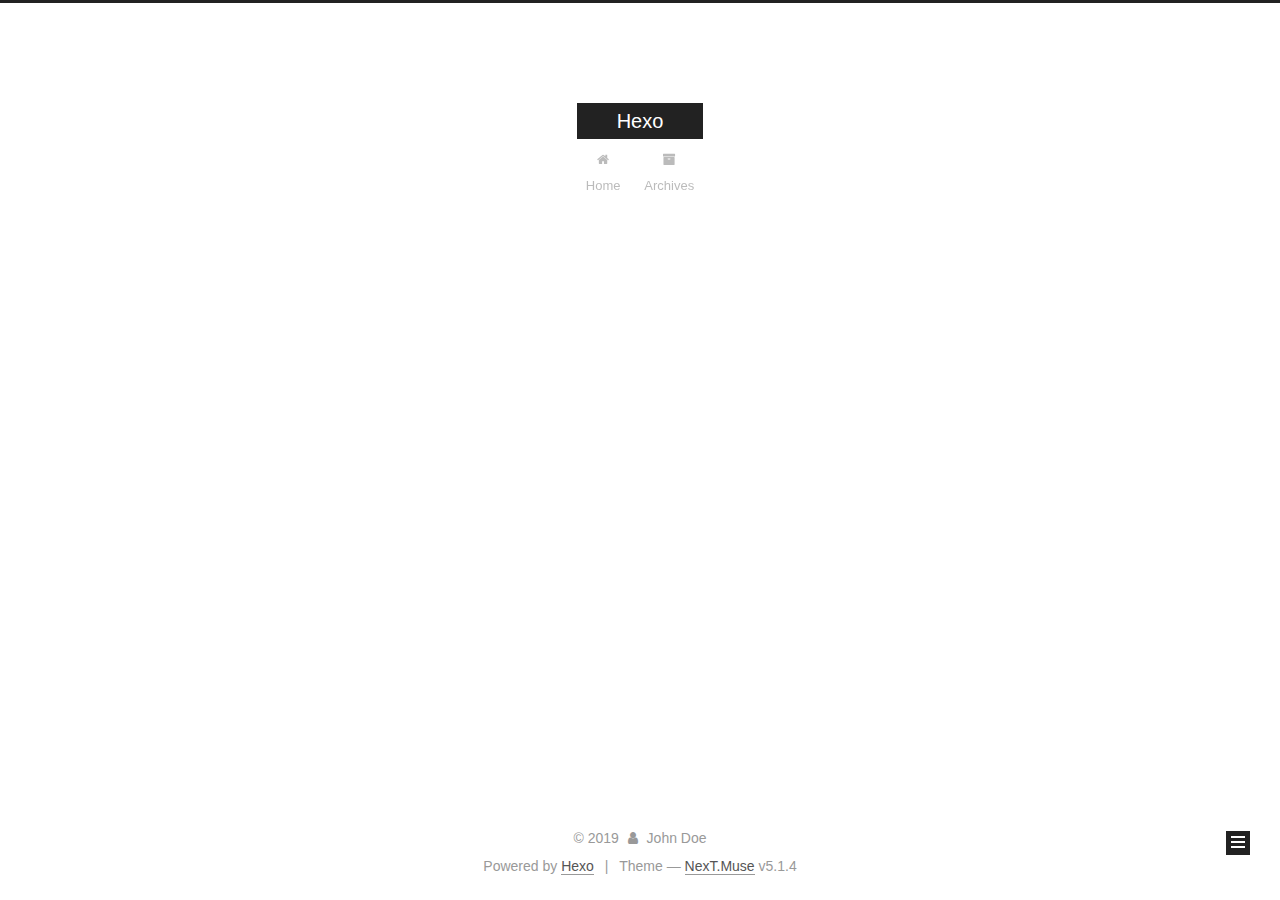
==== archives/2019/11/index.html @ 6651784a "Site updated: 2019-11-03 22:03:32" ====
<!DOCTYPE html>



  


<html class="theme-next muse use-motion" lang="en">
<head>
  <meta charset="UTF-8"/>
<meta http-equiv="X-UA-Compatible" content="IE=edge" />
<meta name="viewport" content="width=device-width, initial-scale=1, maximum-scale=1"/>
<meta name="theme-color" content="#222">









<meta http-equiv="Cache-Control" content="no-transform" />
<meta http-equiv="Cache-Control" content="no-siteapp" />
















  
  
  <link href="/lib/fancybox/source/jquery.fancybox.css?v=2.1.5" rel="stylesheet" type="text/css" />







<link href="/lib/font-awesome/css/font-awesome.min.css?v=4.6.2" rel="stylesheet" type="text/css" />

<link href="/css/main.css?v=5.1.4" rel="stylesheet" type="text/css" />


  <link rel="apple-touch-icon" sizes="180x180" href="/images/apple-touch-icon-next.png?v=5.1.4">


  <link rel="icon" type="image/png" sizes="32x32" href="/images/favicon-32x32-next.png?v=5.1.4">


  <link rel="icon" type="image/png" sizes="16x16" href="/images/favicon-16x16-next.png?v=5.1.4">


  <link rel="mask-icon" href="/images/logo.svg?v=5.1.4" color="#222">





  <meta name="keywords" content="Hexo, NexT" />










<meta property="og:type" content="website">
<meta property="og:title" content="Hexo">
<meta property="og:url" content="http:&#x2F;&#x2F;yoursite.com&#x2F;archives&#x2F;2019&#x2F;11&#x2F;index.html">
<meta property="og:site_name" content="Hexo">
<meta property="og:locale" content="en">
<meta name="twitter:card" content="summary">



<script type="text/javascript" id="hexo.configurations">
  var NexT = window.NexT || {};
  var CONFIG = {
    root: '/',
    scheme: 'Muse',
    version: '5.1.4',
    sidebar: {"position":"left","display":"post","offset":12,"b2t":false,"scrollpercent":false,"onmobile":false},
    fancybox: true,
    tabs: true,
    motion: {"enable":true,"async":false,"transition":{"post_block":"fadeIn","post_header":"slideDownIn","post_body":"slideDownIn","coll_header":"slideLeftIn","sidebar":"slideUpIn"}},
    duoshuo: {
      userId: '0',
      author: 'Author'
    },
    algolia: {
      applicationID: '',
      apiKey: '',
      indexName: '',
      hits: {"per_page":10},
      labels: {"input_placeholder":"Search for Posts","hits_empty":"We didn't find any results for the search: ${query}","hits_stats":"${hits} results found in ${time} ms"}
    }
  };
</script>



  <link rel="canonical" href="http://yoursite.com/archives/2019/11/"/>





  <title>Archive | Hexo</title>
  








</head>

<body itemscope itemtype="http://schema.org/WebPage" lang="en">

  
  
    
  

  <div class="container sidebar-position-left page-archive">
    <div class="headband"></div>

    <header id="header" class="header" itemscope itemtype="http://schema.org/WPHeader">
      <div class="header-inner"><div class="site-brand-wrapper">
  <div class="site-meta ">
    

    <div class="custom-logo-site-title">
      <a href="/"  class="brand" rel="start">
        <span class="logo-line-before"><i></i></span>
        <span class="site-title">Hexo</span>
        <span class="logo-line-after"><i></i></span>
      </a>
    </div>
      
        <p class="site-subtitle"></p>
      
  </div>

  <div class="site-nav-toggle">
    <button>
      <span class="btn-bar"></span>
      <span class="btn-bar"></span>
      <span class="btn-bar"></span>
    </button>
  </div>
</div>

<nav class="site-nav">
  

  
    <ul id="menu" class="menu">
      
        
        <li class="menu-item menu-item-home">
          <a href="/%20" rel="section">
            
              <i class="menu-item-icon fa fa-fw fa-home"></i> <br />
            
            Home
          </a>
        </li>
      
        
        <li class="menu-item menu-item-archives">
          <a href="/archives/%20" rel="section">
            
              <i class="menu-item-icon fa fa-fw fa-archive"></i> <br />
            
            Archives
          </a>
        </li>
      

      
    </ul>
  

  
</nav>



 </div>
    </header>

    <main id="main" class="main">
      <div class="main-inner">
        <div class="content-wrap">
          <div id="content" class="content">
            

  
  
  
  <div class="post-block archive">
    <div id="posts" class="posts-collapse">
      <span class="archive-move-on"></span>

      <span class="archive-page-counter">
        
        
        
          
        
        Um..! 1 post. Keep on posting.
      </span>

      

        
        
        

        
          
          <div class="collection-title">
            <h1 class="archive-year" id="archive-year-2019">2019</h1>
          </div>
        
        

        

  <article class="post post-type-normal" itemscope itemtype="http://schema.org/Article">
    <header class="post-header">

      <h2 class="post-title">
        
            <a class="post-title-link" href="/2019/11/03/hello-world/" itemprop="url">
              
                <span itemprop="name">Hello World</span>
              
            </a>
        
      </h2>

      <div class="post-meta">
        <time class="post-time" itemprop="dateCreated"
              datetime="2019-11-03T21:50:57+08:00"
              content="2019-11-03" >
          11-03
        </time>
      </div>

    </header>
  </article>



      

    </div>
  </div>
  
  
  

  



          </div>
          


          

        </div>
        
          
  
  <div class="sidebar-toggle">
    <div class="sidebar-toggle-line-wrap">
      <span class="sidebar-toggle-line sidebar-toggle-line-first"></span>
      <span class="sidebar-toggle-line sidebar-toggle-line-middle"></span>
      <span class="sidebar-toggle-line sidebar-toggle-line-last"></span>
    </div>
  </div>

  <aside id="sidebar" class="sidebar">
    
    <div class="sidebar-inner">

      

      

      <section class="site-overview-wrap sidebar-panel sidebar-panel-active">
        <div class="site-overview">
          <div class="site-author motion-element" itemprop="author" itemscope itemtype="http://schema.org/Person">
            
              <p class="site-author-name" itemprop="name">John Doe</p>
              <p class="site-description motion-element" itemprop="description"></p>
          </div>

          <nav class="site-state motion-element">

            
              <div class="site-state-item site-state-posts">
              
                <a href="/archives/%20%7C%7C%20archive">
              
                  <span class="site-state-item-count">1</span>
                  <span class="site-state-item-name">posts</span>
                </a>
              </div>
            

            

            

          </nav>

          

          

          
          

          
          

          

        </div>
      </section>

      

      

    </div>
  </aside>


        
      </div>
    </main>

    <footer id="footer" class="footer">
      <div class="footer-inner">
        <div class="copyright">&copy; <span itemprop="copyrightYear">2019</span>
  <span class="with-love">
    <i class="fa fa-user"></i>
  </span>
  <span class="author" itemprop="copyrightHolder">John Doe</span>

  
</div>


  <div class="powered-by">Powered by <a class="theme-link" target="_blank" href="https://hexo.io">Hexo</a></div>



  <span class="post-meta-divider">|</span>



  <div class="theme-info">Theme &mdash; <a class="theme-link" target="_blank" href="https://github.com/iissnan/hexo-theme-next">NexT.Muse</a> v5.1.4</div>




        







        
      </div>
    </footer>

    
      <div class="back-to-top">
        <i class="fa fa-arrow-up"></i>
        
      </div>
    

    

  </div>

  

<script type="text/javascript">
  if (Object.prototype.toString.call(window.Promise) !== '[object Function]') {
    window.Promise = null;
  }
</script>









  












  
  
    <script type="text/javascript" src="/lib/jquery/index.js?v=2.1.3"></script>
  

  
  
    <script type="text/javascript" src="/lib/fastclick/lib/fastclick.min.js?v=1.0.6"></script>
  

  
  
    <script type="text/javascript" src="/lib/jquery_lazyload/jquery.lazyload.js?v=1.9.7"></script>
  

  
  
    <script type="text/javascript" src="/lib/velocity/velocity.min.js?v=1.2.1"></script>
  

  
  
    <script type="text/javascript" src="/lib/velocity/velocity.ui.min.js?v=1.2.1"></script>
  

  
  
    <script type="text/javascript" src="/lib/fancybox/source/jquery.fancybox.pack.js?v=2.1.5"></script>
  


  


  <script type="text/javascript" src="/js/src/utils.js?v=5.1.4"></script>

  <script type="text/javascript" src="/js/src/motion.js?v=5.1.4"></script>



  
  

  

  


  <script type="text/javascript" src="/js/src/bootstrap.js?v=5.1.4"></script>



  


  




	





  





  












  





  

  

  

  
  

  

  

  

</body>
</html>
---- css/main.css ----
/* normalize.css v3.0.2 | MIT License | git.io/normalize */
html {
  font-family: sans-serif; /* 1 */
  -ms-text-size-adjust: 100%; /* 2 */
  -webkit-text-size-adjust: 100%; /* 2 */
}
body {
  margin: 0;
}
article,
aside,
details,
figcaption,
figure,
footer,
header,
hgroup,
main,
menu,
nav,
section,
summary {
  display: block;
}
audio,
canvas,
progress,
video {
  display: inline-block; /* 1 */
  vertical-align: baseline; /* 2 */
}
audio:not([controls]) {
  display: none;
  height: 0;
}
[hidden],
template {
  display: none;
}
a {
  background-color: transparent;
}
a:active,
a:hover {
  outline: 0;
}
abbr[title] {
  border-bottom: 1px dotted;
}
b,
strong {
  font-weight: bold;
}
dfn {
  font-style: italic;
}
h1 {
  font-size: 2em;
  margin: 0.67em 0;
}
mark {
  background: #ff0;
  color: #000;
}
small {
  font-size: 80%;
}
sub,
sup {
  font-size: 75%;
  line-height: 0;
  position: relative;
  vertical-align: baseline;
}
sup {
  top: -0.5em;
}
sub {
  bottom: -0.25em;
}
img {
  border: 0;
}
svg:not(:root) {
  overflow: hidden;
}
figure {
  margin: 1em 40px;
}
hr {
  -moz-box-sizing: content-box;
  box-sizing: content-box;
  height: 0;
}
pre {
  overflow: auto;
}
code,
kbd,
pre,
samp {
  font-family: monospace, monospace;
  font-size: 1em;
}
button,
input,
optgroup,
select,
textarea {
  color: inherit; /* 1 */
  font: inherit; /* 2 */
  margin: 0; /* 3 */
}
button {
  overflow: visible;
}
button,
select {
  text-transform: none;
}
button,
html input[type="button"],
input[type="reset"],
input[type="submit"] {
  -webkit-appearance: button; /* 2 */
  cursor: pointer; /* 3 */
}
button[disabled],
html input[disabled] {
  cursor: default;
}
button::-moz-focus-inner,
input::-moz-focus-inner {
  border: 0;
  padding: 0;
}
input {
  line-height: normal;
}
input[type="checkbox"],
input[type="radio"] {
  box-sizing: border-box; /* 1 */
  padding: 0; /* 2 */
}
input[type="number"]::-webkit-inner-spin-button,
input[type="number"]::-webkit-outer-spin-button {
  height: auto;
}
input[type="search"] {
  -webkit-appearance: textfield; /* 1 */
  -moz-box-sizing: content-box;
  -webkit-box-sizing: content-box; /* 2 */
  box-sizing: content-box;
}
input[type="search"]::-webkit-search-cancel-button,
input[type="search"]::-webkit-search-decoration {
  -webkit-appearance: none;
}
fieldset {
  border: 1px solid #c0c0c0;
  margin: 0 2px;
  padding: 0.35em 0.625em 0.75em;
}
legend {
  border: 0; /* 1 */
  padding: 0; /* 2 */
}
textarea {
  overflow: auto;
}
optgroup {
  font-weight: bold;
}
table {
  border-collapse: collapse;
  border-spacing: 0;
}
td,
th {
  padding: 0;
}
::selection {
  background: #262a30;
  color: #fff;
}
body {
  position: relative;
  font-family: 'Lato', "PingFang SC", "Microsoft YaHei", sans-serif;
  font-size: 14px;
  line-height: 2;
  color: #555;
  background: #fff;
}
@media (max-width: 767px) {
  body {
    padding-right: 0 !important;
  }
}
@media (min-width: 768px) and (max-width: 991px) {
  body {
    padding-right: 0 !important;
  }
}
@media (min-width: 1600px) {
  body {
    font-size: 16px;
  }
}
h1,
h2,
h3,
h4,
h5,
h6 {
  margin: 0;
  padding: 0;
  font-weight: bold;
  line-height: 1.5;
  font-family: 'Lato', "PingFang SC", "Microsoft YaHei", sans-serif;
}
h2,
h3,
h4,
h5,
h6 {
  margin: 20px 0 15px;
}
h1 {
  font-size: 22px;
}
@media (max-width: 767px) {
  h1 {
    font-size: 18px;
  }
}
h2 {
  font-size: 20px;
}
@media (max-width: 767px) {
  h2 {
    font-size: 16px;
  }
}
h3 {
  font-size: 18px;
}
@media (max-width: 767px) {
  h3 {
    font-size: 14px;
  }
}
h4 {
  font-size: 16px;
}
@media (max-width: 767px) {
  h4 {
    font-size: 12px;
  }
}
h5 {
  font-size: 14px;
}
@media (max-width: 767px) {
  h5 {
    font-size: 10px;
  }
}
h6 {
  font-size: 12px;
}
@media (max-width: 767px) {
  h6 {
    font-size: 8px;
  }
}
p {
  margin: 0 0 20px 0;
}
a {
  color: #555;
  text-decoration: none;
  outline: none;
  border-bottom: 1px solid #999;
  word-wrap: break-word;
}
a:hover {
  color: #222;
  border-bottom-color: #222;
}
blockquote {
  margin: 0;
  padding: 0;
}
img {
  display: block;
  margin: auto;
  max-width: 100%;
  height: auto;
}
hr {
  margin: 40px 0;
  height: 3px;
  border: none;
  background-color: #ddd;
  background-image: repeating-linear-gradient(-45deg, #fff, #fff 4px, transparent 4px, transparent 8px);
}
blockquote {
  padding: 0 15px;
  color: #666;
  border-left: 4px solid #ddd;
}
blockquote cite::before {
  content: "-";
  padding: 0 5px;
}
dt {
  font-weight: 700;
}
dd {
  margin: 0;
  padding: 0;
}
kbd {
  border: 1px solid #ccc;
  border-radius: 0.2em;
  box-shadow: 0.1em 0.1em 0.2em rgba(0,0,0,0.1);
  background-color: #f9f9f9;
  font-family: inherit;
  background-image: -webkit-linear-gradient(top, #eee, #fff, #eee);
  padding: 0.1em 0.3em;
  white-space: nowrap;
}
.text-left {
  text-align: left;
}
.text-center {
  text-align: center;
}
.text-right {
  text-align: right;
}
.text-justify {
  text-align: justify;
}
.text-nowrap {
  white-space: nowrap;
}
.text-lowercase {
  text-transform: lowercase;
}
.text-uppercase {
  text-transform: uppercase;
}
.text-capitalize {
  text-transform: capitalize;
}
.center-block {
  display: block;
  margin-left: auto;
  margin-right: auto;
}
.clearfix:before,
.clearfix:after {
  content: " ";
  display: table;
}
.clearfix:after {
  clear: both;
}
.pullquote {
  width: 45%;
}
.pullquote.left {
  float: left;
  margin-left: 5px;
  margin-right: 10px;
}
.pullquote.right {
  float: right;
  margin-left: 10px;
  margin-right: 5px;
}
.affix.affix.affix {
  position: fixed;
}
.translation {
  margin-top: -20px;
  font-size: 14px;
  color: #999;
}
.scrollbar-measure {
  width: 100px;
  height: 100px;
  overflow: scroll;
  position: absolute;
  top: -9999px;
}
.use-motion .motion-element {
  opacity: 0;
}
table {
  margin: 20px 0;
  width: 100%;
  border-collapse: collapse;
  border-spacing: 0;
  border: 1px solid #ddd;
  font-size: 14px;
  table-layout: fixed;
  word-wrap: break-all;
}
table>tbody>tr:nth-of-type(odd) {
  background-color: #f9f9f9;
}
table>tbody>tr:hover {
  background-color: #f5f5f5;
}
caption,
th,
td {
  padding: 8px;
  text-align: left;
  vertical-align: middle;
  font-weight: normal;
}
th,
td {
  border-bottom: 3px solid #ddd;
  border-right: 1px solid #eee;
}
th {
  padding-bottom: 10px;
  font-weight: 700;
}
td {
  border-bottom-width: 1px;
}
html,
body {
  height: 100%;
}
.container {
  position: relative;
  min-height: 100%;
}
.header-inner {
  margin: 0 auto;
  padding: 100px 0 70px;
  width: 700px;
}
@media (min-width: 1600px) {
  .container .header-inner {
    width: 900px;
  }
}
.main {
  padding-bottom: 150px;
}
.main-inner {
  margin: 0 auto;
  width: 700px;
}
@media (min-width: 1600px) {
  .container .main-inner {
    width: 900px;
  }
}
.footer {
  position: absolute;
  left: 0;
  bottom: 0;
  width: 100%;
  min-height: 50px;
}
.footer-inner {
  box-sizing: border-box;
  margin: 20px auto;
  width: 700px;
}
@media (min-width: 1600px) {
  .container .footer-inner {
    width: 900px;
  }
}
pre,
.highlight {
  overflow: auto;
  margin: 20px 0;
  padding: 0;
  font-size: 13px;
  color: #4d4d4c;
  background: #f7f7f7;
  line-height: 1.6;
}
pre,
code {
  font-family: consolas, Menlo, "PingFang SC", "Microsoft YaHei", monospace;
}
code {
  padding: 2px 4px;
  word-wrap: break-word;
  color: #555;
  background: #eee;
  border-radius: 3px;
  font-size: 13px;
}
pre {
  padding: 10px;
}
pre code {
  padding: 0;
  color: #4d4d4c;
  background: none;
  text-shadow: none;
}
.highlight {
  border-radius: 1px;
}
.highlight pre {
  border: none;
  margin: 0;
  padding: 10px 0;
}
.highlight table {
  margin: 0;
  width: auto;
  border: none;
}
.highlight td {
  border: none;
  padding: 0;
}
.highlight figcaption {
  font-size: 1em;
  color: #4d4d4c;
  line-height: 1em;
  margin-bottom: 1em;
}
.highlight figcaption:before,
.highlight figcaption:after {
  content: " ";
  display: table;
}
.highlight figcaption:after {
  clear: both;
}
.highlight figcaption a {
  float: right;
  color: #4d4d4c;
}
.highlight figcaption a:hover {
  border-bottom-color: #4d4d4c;
}
.highlight .gutter pre {
  padding-left: 10px;
  padding-right: 10px;
  color: #869194;
  text-align: right;
  background-color: #eff2f3;
}
.highlight .code pre {
  width: 100%;
  padding-left: 10px;
  padding-right: 10px;
  background-color: #f7f7f7;
}
.highlight .line {
  height: 20px;
}
.gutter {
  -webkit-user-select: none;
  -moz-user-select: none;
  -ms-user-select: none;
  user-select: none;
}
.gist table {
  width: auto;
}
.gist table td {
  border: none;
}
pre .deletion {
  background: #fdd;
}
pre .addition {
  background: #dfd;
}
pre .meta {
  color: #8959a8;
}
pre .comment {
  color: #8e908c;
}
pre .variable,
pre .attribute,
pre .tag,
pre .regexp,
pre .ruby .constant,
pre .xml .tag .title,
pre .xml .pi,
pre .xml .doctype,
pre .html .doctype,
pre .css .id,
pre .css .class,
pre .css .pseudo {
  color: #c82829;
}
pre .number,
pre .preprocessor,
pre .built_in,
pre .literal,
pre .params,
pre .constant,
pre .command {
  color: #f5871f;
}
pre .ruby .class .title,
pre .css .rules .attribute,
pre .string,
pre .value,
pre .inheritance,
pre .header,
pre .ruby .symbol,
pre .xml .cdata,
pre .special,
pre .number,
pre .formula {
  color: #718c00;
}
pre .title,
pre .css .hexcolor {
  color: #3e999f;
}
pre .function,
pre .python .decorator,
pre .python .title,
pre .ruby .function .title,
pre .ruby .title .keyword,
pre .perl .sub,
pre .javascript .title,
pre .coffeescript .title {
  color: #4271ae;
}
pre .keyword,
pre .javascript .function {
  color: #8959a8;
}
.full-image.full-image.full-image.full-image {
  border: none;
  max-width: 100%;
  width: auto;
  margin: 20px auto 25px;
}
@media (min-width: 992px) {
  .full-image.full-image.full-image.full-image {
    max-width: none;
    width: 110%;
    margin: 25px -5%;
  }
}
.blockquote-center,
.page-home .post-type-quote blockquote,
.page-post-detail .post-type-quote blockquote {
  position: relative;
  margin: 40px 0;
  padding: 0;
  border-left: none;
  text-align: center;
}
.blockquote-center::before,
.page-home .post-type-quote blockquote::before,
.page-post-detail .post-type-quote blockquote::before,
.blockquote-center::after,
.page-home .post-type-quote blockquote::after,
.page-post-detail .post-type-quote blockquote::after {
  position: absolute;
  content: ' ';
  display: block;
  width: 100%;
  height: 24px;
  opacity: 0.2;
  background-repeat: no-repeat;
  background-position: 0 -6px;
  background-size: 22px 22px;
}
.blockquote-center::before,
.page-home .post-type-quote blockquote::before,
.page-post-detail .post-type-quote blockquote::before {
  top: -20px;
  background-image: url("../images/quote-l.svg");
  border-top: 1px solid #ccc;
}
.blockquote-center::after,
.page-home .post-type-quote blockquote::after,
.page-post-detail .post-type-quote blockquote::after {
  bottom: -20px;
  background-image: url("../images/quote-r.svg");
  border-bottom: 1px solid #ccc;
  background-position: 100% 8px;
}
.blockquote-center p,
.page-home .post-type-quote blockquote p,
.page-post-detail .post-type-quote blockquote p,
.blockquote-center div,
.page-home .post-type-quote blockquote div,
.page-post-detail .post-type-quote blockquote div {
  text-align: center;
}
.post .post-body .group-picture img {
  box-sizing: border-box;
  padding: 0 3px;
  border: none;
}
.post .group-picture-row {
  overflow: hidden;
  margin-top: 6px;
}
.post .group-picture-row:first-child {
  margin-top: 0;
}
.post .group-picture-column {
  float: left;
}
.page-post-detail .post-body .group-picture-column {
  float: none;
  margin-top: 10px;
  width: auto !important;
}
.page-post-detail .post-body .group-picture-column img {
  margin: 0 auto;
}
.page-archive .group-picture-container {
  overflow: hidden;
}
.page-archive .group-picture-row {
  float: left;
}
.page-archive .group-picture-row:first-child {
  margin-top: 6px;
}
.page-archive .group-picture-column {
  max-width: 150px;
  max-height: 150px;
}
.post-body .note {
  position: relative;
  padding: 15px;
  margin-bottom: 20px;
  border: 1px solid #eee;
  border-left-width: 5px;
  border-radius: 3px;
}
.post-body .note h2,
.post-body .note h3,
.post-body .note h4,
.post-body .note h5,
.post-body .note h6 {
  margin-top: 0;
  margin-bottom: 0;
  border-bottom: initial;
  padding-top: 0 !important;
}
.post-body .note p:first-child,
.post-body .note ul:first-child,
.post-body .note ol:first-child,
.post-body .note table:first-child,
.post-body .note pre:first-child,
.post-body .note blockquote:first-child {
  margin-top: 0;
}
.post-body .note p:last-child,
.post-body .note ul:last-child,
.post-body .note ol:last-child,
.post-body .note table:last-child,
.post-body .note pre:last-child,
.post-body .note blockquote:last-child {
  margin-bottom: 0;
}
.post-body .note.default {
  border-left-color: #777;
}
.post-body .note.default h2,
.post-body .note.default h3,
.post-body .note.default h4,
.post-body .note.default h5,
.post-body .note.default h6 {
  color: #777;
}
.post-body .note.primary {
  border-left-color: #6f42c1;
}
.post-body .note.primary h2,
.post-body .note.primary h3,
.post-body .note.primary h4,
.post-body .note.primary h5,
.post-body .note.primary h6 {
  color: #6f42c1;
}
.post-body .note.info {
  border-left-color: #428bca;
}
.post-body .note.info h2,
.post-body .note.info h3,
.post-body .note.info h4,
.post-body .note.info h5,
.post-body .note.info h6 {
  color: #428bca;
}
.post-body .note.success {
  border-left-color: #5cb85c;
}
.post-body .note.success h2,
.post-body .note.success h3,
.post-body .note.success h4,
.post-body .note.success h5,
.post-body .note.success h6 {
  color: #5cb85c;
}
.post-body .note.warning {
  border-left-color: #f0ad4e;
}
.post-body .note.warning h2,
.post-body .note.warning h3,
.post-body .note.warning h4,
.post-body .note.warning h5,
.post-body .note.warning h6 {
  color: #f0ad4e;
}
.post-body .note.danger {
  border-left-color: #d9534f;
}
.post-body .note.danger h2,
.post-body .note.danger h3,
.post-body .note.danger h4,
.post-body .note.danger h5,
.post-body .note.danger h6 {
  color: #d9534f;
}
.post-body .label {
  display: inline;
  padding: 0 2px;
  white-space: nowrap;
}
.post-body .label.default {
  background-color: #f0f0f0;
}
.post-body .label.primary {
  background-color: #efe6f7;
}
.post-body .label.info {
  background-color: #e5f2f8;
}
.post-body .label.success {
  background-color: #e7f4e9;
}
.post-body .label.warning {
  background-color: #fcf6e1;
}
.post-body .label.danger {
  background-color: #fae8eb;
}
.post-body .tabs {
  position: relative;
  display: block;
  margin-bottom: 20px;
  padding-top: 10px;
}
.post-body .tabs ul.nav-tabs {
  margin: 0;
  padding: 0;
  display: flex;
  margin-bottom: -1px;
}
@media (max-width: 413px) {
  .post-body .tabs ul.nav-tabs {
    display: block;
    margin-bottom: 5px;
  }
}
.post-body .tabs ul.nav-tabs li.tab {
  list-style-type: none !important;
  margin: 0 0.25em 0 0;
  border-top: 3px solid transparent;
  border-left: 1px solid transparent;
  border-right: 1px solid transparent;
}
@media (max-width: 413px) {
  .post-body .tabs ul.nav-tabs li.tab {
    margin: initial;
    border-top: 1px solid transparent;
    border-left: 3px solid transparent;
    border-right: 1px solid transparent;
    border-bottom: 1px solid transparent;
  }
}
.post-body .tabs ul.nav-tabs li.tab a {
  outline: 0;
  border-bottom: initial;
  display: block;
  line-height: 1.8em;
  padding: 0.25em 0.75em;
  transition-duration: 0.2s;
  transition-timing-function: ease-out;
  transition-delay: 0s;
}
.post-body .tabs ul.nav-tabs li.tab a i {
  width: 1.285714285714286em;
}
.post-body .tabs ul.nav-tabs li.tab.active {
  border-top: 3px solid #fc6423;
  border-left: 1px solid #ddd;
  border-right: 1px solid #ddd;
  background-color: #fff;
}
@media (max-width: 413px) {
  .post-body .tabs ul.nav-tabs li.tab.active {
    border-top: 1px solid #ddd;
    border-left: 3px solid #fc6423;
    border-right: 1px solid #ddd;
    border-bottom: 1px solid #ddd;
  }
}
.post-body .tabs ul.nav-tabs li.tab.active a {
  cursor: default;
  color: #555;
}
.post-body .tabs .tab-content {
  background-color: #fff;
}
.post-body .tabs .tab-content .tab-pane {
  border: 1px solid #ddd;
  padding: 20px 20px 0 20px;
}
.post-body .tabs .tab-content .tab-pane:not(.active) {
  display: none !important;
}
.post-body .tabs .tab-content .tab-pane.active {
  display: block !important;
}
.btn {
  display: inline-block;
  padding: 0 20px;
  font-size: 14px;
  color: #fff;
  background: #222;
  border: 2px solid #222;
  text-decoration: none;
  border-radius: 0;
  transition-property: background-color;
  transition-duration: 0.2s;
  transition-timing-function: ease-in-out;
  transition-delay: 0s;
  line-height: 2;
}
.btn:hover {
  border-color: #222;
  color: #222;
  background: #fff;
}
.btn +.btn {
  margin: 0 0 8px 8px;
}
.btn .fa-fw {
  width: 1.285714285714286em;
  text-align: left;
}
.btn-bar {
  display: block;
  width: 22px;
  height: 2px;
  background: #555;
  border-radius: 1px;
}
.btn-bar+.btn-bar {
  margin-top: 4px;
}
.pagination {
  margin: 120px 0 40px;
  text-align: center;
  border-top: 1px solid #eee;
}
.page-number-basic,
.pagination .prev,
.pagination .next,
.pagination .page-number,
.pagination .space {
  display: inline-block;
  position: relative;
  top: -1px;
  margin: 0 10px;
  padding: 0 11px;
}
@media (max-width: 767px) {
  .page-number-basic,
  .pagination .prev,
  .pagination .next,
  .pagination .page-number,
  .pagination .space {
    margin: 0 5px;
  }
}
.pagination .prev,
.pagination .next,
.pagination .page-number {
  border-bottom: 0;
  border-top: 1px solid #eee;
  transition-property: border-color;
  transition-duration: 0.2s;
  transition-timing-function: ease-in-out;
  transition-delay: 0s;
}
.pagination .prev:hover,
.pagination .next:hover,
.pagination .page-number:hover {
  border-top-color: #222;
}
.pagination .space {
  padding: 0;
  margin: 0;
}
.pagination .prev {
  margin-left: 0;
}
.pagination .next {
  margin-right: 0;
}
.pagination .page-number.current {
  color: #fff;
  background: #ccc;
  border-top-color: #ccc;
}
@media (max-width: 767px) {
  .pagination {
    border-top: none;
  }
  .pagination .prev,
  .pagination .next,
  .pagination .page-number {
    margin-bottom: 10px;
    border-top: 0;
    border-bottom: 1px solid #eee;
    padding: 0 10px;
  }
  .pagination .prev:hover,
  .pagination .next:hover,
  .pagination .page-number:hover {
    border-bottom-color: #222;
  }
}
.comments {
  margin: 60px 20px 0;
}
.tag-cloud {
  text-align: center;
}
.tag-cloud a {
  display: inline-block;
  margin: 10px;
}
.back-to-top {
  box-sizing: border-box;
  position: fixed;
  bottom: -100px;
  right: 30px;
  z-index: 1050;
  padding: 0 6px;
  width: 24px;
  background: #222;
  font-size: 12px;
  opacity: 1;
  color: #fff;
  cursor: pointer;
  text-align: center;
  -webkit-transform: translateZ(0);
  transition-property: bottom;
  transition-duration: 0.2s;
  transition-timing-function: ease-in-out;
  transition-delay: 0s;
}
@media (min-width: 768px) and (max-width: 991px) {
  .back-to-top {
    display: none !important;
  }
}
@media (max-width: 767px) {
  .back-to-top {
    display: none !important;
  }
}
.back-to-top.back-to-top-on {
  bottom: 19px;
}
.header {
  background: transparent;
}
.header-inner {
  position: relative;
}
.headband {
  height: 3px;
  background: #222;
}
.site-meta {
  margin: 0;
  text-align: center;
}
@media (max-width: 767px) {
  .site-meta {
    text-align: center;
  }
}
.brand {
  position: relative;
  display: inline-block;
  padding: 0 40px;
  color: #fff;
  background: #222;
  border-bottom: none;
}
.brand:hover {
  color: #fff;
}
.logo {
  display: inline-block;
  margin-right: 5px;
  line-height: 36px;
  vertical-align: top;
}
.site-title {
  display: inline-block;
  vertical-align: top;
  line-height: 36px;
  font-size: 20px;
  font-weight: normal;
  font-family: 'Lato', "PingFang SC", "Microsoft YaHei", sans-serif;
}
.site-subtitle {
  margin-top: 10px;
  font-size: 13px;
  color: #999;
}
.use-motion .brand {
  opacity: 0;
}
.use-motion .logo,
.use-motion .site-title,
.use-motion .site-subtitle {
  opacity: 0;
  position: relative;
  top: -10px;
}
.site-nav-toggle {
  display: none;
  position: absolute;
  top: 10px;
  left: 10px;
}
@media (max-width: 767px) {
  .site-nav-toggle {
    display: block;
  }
}
.site-nav-toggle button {
  margin-top: 2px;
  padding: 9px 10px;
  background: transparent;
  border: none;
}
@media (max-width: 767px) {
  .site-nav {
    display: none;
    margin: 0 -10px;
    padding: 0 10px;
    clear: both;
    border-top: 1px solid #ddd;
  }
}
@media (min-width: 768px) and (max-width: 991px) {
  .site-nav {
    display: block !important;
  }
}
@media (min-width: 992px) {
  .site-nav {
    display: block !important;
  }
}
.menu {
  margin-top: 20px;
  padding-left: 0;
  text-align: center;
}
.menu .menu-item {
  display: inline-block;
  margin: 0 10px;
  list-style: none;
}
@media screen and (max-width: 767px) {
  .menu .menu-item {
    margin-top: 10px;
  }
}
.menu .menu-item a {
  display: block;
  font-size: 13px;
  line-height: inherit;
  border-bottom: 1px solid transparent;
  transition-property: border-color;
  transition-duration: 0.2s;
  transition-timing-function: ease-in-out;
  transition-delay: 0s;
}
.menu .menu-item a:hover {
  border-bottom-color: #222;
}
.menu .menu-item .fa {
  margin-right: 5px;
}
.use-motion .menu-item {
  opacity: 0;
}
.post-body {
  font-family: 'Lato', "PingFang SC", "Microsoft YaHei", sans-serif;
}
@media (max-width: 767px) {
  .post-body {
    word-break: break-word;
  }
}
.post-body .fancybox img {
  display: block !important;
  margin: 0 auto;
  cursor: pointer;
  cursor: zoom-in;
  cursor: -webkit-zoom-in;
}
.post-body .image-caption,
.post-body .figure .caption {
  margin: -20px auto 15px;
  text-align: center;
  font-size: 14px;
  color: #999;
  font-weight: bold;
  line-height: 1;
}
.post-sticky-flag {
  display: inline-block;
  font-size: 16px;
  -ms-transform: rotate(30deg);
  -webkit-transform: rotate(30deg);
  -moz-transform: rotate(30deg);
  -ms-transform: rotate(30deg);
  -o-transform: rotate(30deg);
  transform: rotate(30deg);
}
.use-motion .post-block,
.use-motion .pagination,
.use-motion .comments {
  opacity: 0;
}
.use-motion .post-header {
  opacity: 0;
}
.use-motion .post-body {
  opacity: 0;
}
.use-motion .collection-title {
  opacity: 0;
}
.posts-expand {
  padding-top: 40px;
}
@media (max-width: 767px) {
  .posts-expand {
    margin: 0 20px;
  }
  .post-body pre .gutter pre {
    padding-right: 10px;
  }
  .post-body .highlight {
    margin-left: 0px;
    margin-right: 0px;
    padding: 0;
  }
  .post-body .highlight .gutter pre {
    padding-right: 10px;
  }
}
@media (min-width: 992px) {
  .posts-expand .post-body {
    text-align: justify;
  }
}
.posts-expand .post-body h2,
.posts-expand .post-body h3,
.posts-expand .post-body h4,
.posts-expand .post-body h5,
.posts-expand .post-body h6 {
  padding-top: 10px;
}
.posts-expand .post-body h2 .header-anchor,
.posts-expand .post-body h3 .header-anchor,
.posts-expand .post-body h4 .header-anchor,
.posts-expand .post-body h5 .header-anchor,
.posts-expand .post-body h6 .header-anchor {
  float: right;
  margin-left: 10px;
  color: #ccc;
  border-bottom-style: none;
  visibility: hidden;
}
.posts-expand .post-body h2 .header-anchor:hover,
.posts-expand .post-body h3 .header-anchor:hover,
.posts-expand .post-body h4 .header-anchor:hover,
.posts-expand .post-body h5 .header-anchor:hover,
.posts-expand .post-body h6 .header-anchor:hover {
  color: inherit;
}
.posts-expand .post-body h2:hover .header-anchor,
.posts-expand .post-body h3:hover .header-anchor,
.posts-expand .post-body h4:hover .header-anchor,
.posts-expand .post-body h5:hover .header-anchor,
.posts-expand .post-body h6:hover .header-anchor {
  visibility: visible;
}
.posts-expand .post-body ul li {
  list-style: circle;
}
.posts-expand .post-body img {
  box-sizing: border-box;
  margin: auto;
  padding: 3px;
  border: 1px solid #ddd;
}
.posts-expand .post-body .fancybox img {
  margin: 0 auto 25px;
}
@media (max-width: 767px) {
  .posts-collapse {
    margin: 0 20px;
  }
  .posts-collapse .post-title,
  .posts-collapse .post-meta {
    display: block;
    width: auto;
    text-align: left;
  }
}
.posts-collapse {
  position: relative;
  z-index: 1010;
  margin-left: 55px;
}
.posts-collapse::after {
  content: " ";
  position: absolute;
  top: 20px;
  left: 0;
  margin-left: -2px;
  width: 4px;
  height: 100%;
  background: #f5f5f5;
  z-index: -1;
}
@media (max-width: 767px) {
  .posts-collapse {
    margin: 0 20px;
  }
}
.posts-collapse .collection-title {
  position: relative;
  margin: 60px 0;
}
.posts-collapse .collection-title h1,
.posts-collapse .collection-title h2 {
  margin-left: 20px;
}
.posts-collapse .collection-title small {
  color: #bbb;
  margin-left: 5px;
}
.posts-collapse .collection-title::before {
  content: " ";
  position: absolute;
  left: 0;
  top: 50%;
  margin-left: -4px;
  margin-top: -4px;
  width: 8px;
  height: 8px;
  background: #bbb;
  border-radius: 50%;
}
.posts-collapse .post {
  margin: 30px 0;
}
.posts-collapse .post-header {
  position: relative;
  transition-duration: 0.2s;
  transition-timing-function: ease-in-out;
  transition-delay: 0s;
  transition-property: border;
  border-bottom: 1px dashed #ccc;
}
.posts-collapse .post-header::before {
  content: " ";
  position: absolute;
  left: 0;
  top: 12px;
  width: 6px;
  height: 6px;
  margin-left: -4px;
  background: #bbb;
  border-radius: 50%;
  border: 1px solid #fff;
  transition-duration: 0.2s;
  transition-timing-function: ease-in-out;
  transition-delay: 0s;
  transition-property: background;
}
.posts-collapse .post-header:hover {
  border-bottom-color: #666;
}
.posts-collapse .post-header:hover::before {
  background: #222;
}
.posts-collapse .post-meta {
  position: absolute;
  font-size: 12px;
  left: 20px;
  top: 5px;
}
.posts-collapse .post-comments-count {
  display: none;
}
.posts-collapse .post-title {
  margin-left: 60px;
  font-size: 16px;
  font-weight: normal;
  line-height: inherit;
}
.posts-collapse .post-title::after {
  margin-left: 3px;
  opacity: 0.6;
}
.posts-collapse .post-title a {
  color: #666;
  border-bottom: none;
}
.page-home .post-type-quote .post-header,
.page-post-detail .post-type-quote .post-header,
.page-home .post-type-quote .post-tags,
.page-post-detail .post-type-quote .post-tags {
  display: none;
}
.posts-expand .post-title {
  text-align: center;
  word-break: break-word;
  font-weight: 400;
}
.posts-expand .post-title-link {
  display: inline-block;
  position: relative;
  color: #555;
  border-bottom: none;
  line-height: 1.2;
  vertical-align: top;
}
.posts-expand .post-title-link::before {
  content: "";
  position: absolute;
  width: 100%;
  height: 2px;
  bottom: 0;
  left: 0;
  background-color: #000;
  visibility: hidden;
  -webkit-transform: scaleX(0);
  -moz-transform: scaleX(0);
  -ms-transform: scaleX(0);
  -o-transform: scaleX(0);
  transform: scaleX(0);
  transition-duration: 0.2s;
  transition-timing-function: ease-in-out;
  transition-delay: 0s;
}
.posts-expand .post-title-link:hover::before {
  visibility: visible;
  -webkit-transform: scaleX(1);
  -moz-transform: scaleX(1);
  -ms-transform: scaleX(1);
  -o-transform: scaleX(1);
  transform: scaleX(1);
}
.posts-expand .post-title-link .fa {
  font-size: 16px;
}
.posts-expand .post-meta {
  margin: 3px 0 60px 0;
  color: #999;
  font-family: 'Lato', "PingFang SC", "Microsoft YaHei", sans-serif;
  font-size: 12px;
  text-align: center;
}
.posts-expand .post-meta .post-category-list {
  display: inline-block;
  margin: 0;
  padding: 3px;
}
.posts-expand .post-meta .post-category-list-link {
  color: #999;
}
.posts-expand .post-meta .post-description {
  font-size: 14px;
  margin-top: 2px;
}
.post-meta-divider {
  margin: 0 0.5em;
}
.post-meta-item-icon {
  margin-right: 3px;
}
@media (min-width: 768px) and (max-width: 991px) {
  .post-meta-item-icon {
    display: inline-block;
  }
}
@media (max-width: 767px) {
  .post-meta-item-icon {
    display: inline-block;
  }
}
@media (min-width: 768px) and (max-width: 991px) {
  .post-meta-item-text {
    display: none;
  }
}
@media (max-width: 767px) {
  .post-meta-item-text {
    display: none;
  }
}
@media (max-width: 767px) {
  .posts-expand .post-comments-count {
    display: none;
  }
}
.post-button {
  margin-top: 40px;
}
.posts-expand .post-tags {
  margin-top: 40px;
  text-align: center;
}
.posts-expand .post-tags a {
  display: inline-block;
  margin-right: 10px;
  font-size: 13px;
}
.post-nav {
  display: table;
  margin-top: 15px;
  width: 100%;
  border-top: 1px solid #eee;
}
.post-nav-divider {
  display: table-cell;
  width: 10%;
}
.post-nav-item {
  display: table-cell;
  padding: 10px 0 0 0;
  width: 45%;
  vertical-align: top;
}
.post-nav-item a {
  position: relative;
  display: block;
  line-height: 25px;
  font-size: 14px;
  color: #555;
  border-bottom: none;
}
.post-nav-item a:hover {
  color: #222;
  border-bottom: none;
}
.post-nav-item a:active {
  top: 2px;
}
.post-nav-item .fa {
  position: absolute;
  top: 8px;
  left: 0;
  font-size: 12px;
}
.post-nav-next a {
  padding-left: 15px;
}
.post-nav-prev {
  text-align: right;
}
.post-nav-prev a {
  padding-right: 15px;
}
.post-nav-prev .fa {
  right: 0;
  left: auto;
}
.posts-expand .post-eof {
  display: block;
  margin: 80px auto 60px;
  width: 8%;
  height: 1px;
  background: #ccc;
  text-align: center;
}
.post:last-child .post-eof.post-eof.post-eof {
  display: none;
}
.post-gallery {
  display: table;
  table-layout: fixed;
  width: 100%;
  border-collapse: separate;
}
.post-gallery-row {
  display: table-row;
}
.post-gallery .post-gallery-img {
  display: table-cell;
  text-align: center;
  vertical-align: middle;
  border: none;
}
.post-gallery .post-gallery-img img {
  max-width: 100%;
  max-height: 100%;
  border: none;
}
.fancybox-close,
.fancybox-close:hover {
  border: none;
}
.rtl.post-body p,
.rtl.post-body a,
.rtl.post-body h1,
.rtl.post-body h2,
.rtl.post-body h3,
.rtl.post-body h4,
.rtl.post-body h5,
.rtl.post-body h6,
.rtl.post-body li,
.rtl.post-body ul,
.rtl.post-body ol {
  direction: rtl;
  font-family: UKIJ Ekran;
}
.rtl.post-title {
  font-family: UKIJ Ekran;
}
.sidebar {
  position: fixed;
  right: 0;
  top: 0;
  bottom: 0;
  width: 0;
  z-index: 1040;
  box-shadow: inset 0 2px 6px #000;
  background: #222;
  -webkit-transform: translateZ(0);
}
.sidebar a {
  color: #999;
  border-bottom-color: #555;
}
.sidebar a:hover {
  color: #eee;
}
@media (min-width: 768px) and (max-width: 991px) {
  .sidebar {
    display: none !important;
  }
}
@media (max-width: 767px) {
  .sidebar {
    display: none !important;
  }
}
.sidebar-inner {
  position: relative;
  padding: 20px 10px;
  color: #999;
  text-align: center;
}
.site-overview-wrap {
  overflow: hidden;
}
.site-overview {
  overflow-y: auto;
  overflow-x: hidden;
}
.sidebar-toggle {
  position: fixed;
  right: 30px;
  bottom: 45px;
  width: 14px;
  height: 14px;
  padding: 5px;
  background: #222;
  line-height: 0;
  z-index: 1050;
  cursor: pointer;
  -webkit-transform: translateZ(0);
}
@media (min-width: 768px) and (max-width: 991px) {
  .sidebar-toggle {
    display: none !important;
  }
}
@media (max-width: 767px) {
  .sidebar-toggle {
    display: none !important;
  }
}
.sidebar-toggle-line {
  position: relative;
  display: inline-block;
  vertical-align: top;
  height: 2px;
  width: 100%;
  background: #fff;
  margin-top: 3px;
}
.sidebar-toggle-line:first-child {
  margin-top: 0;
}
.site-author-image {
  display: block;
  margin: 0 auto;
  padding: 2px;
  max-width: 96px;
  height: auto;
  border: 2px solid #333;
}
.site-author-name {
  margin: 5px 0 0;
  text-align: center;
  color: #f5f5f5;
  font-weight: normal;
}
.site-description {
  margin-top: 5px;
  text-align: center;
  font-size: 14px;
  color: #999;
}
.site-state {
  overflow: hidden;
  line-height: 1.4;
  white-space: nowrap;
  text-align: center;
}
.site-state-item {
  display: inline-block;
  padding: 0 15px;
  border-left: 1px solid #333;
}
.site-state-item:first-child {
  border-left: none;
}
.site-state-item a {
  border-bottom: none;
}
.site-state-item-count {
  display: block;
  text-align: center;
  color: inherit;
  font-weight: 600;
  font-size: 18px;
}
.site-state-item-name {
  font-size: 13px;
  color: inherit;
}
.feed-link {
  margin-top: 20px;
}
.feed-link a {
  display: inline-block;
  padding: 0 15px;
  color: #fc6423;
  border: 1px solid #fc6423;
  border-radius: 4px;
}
.feed-link a i {
  color: #fc6423;
  font-size: 14px;
}
.feed-link a:hover {
  color: #fff;
  background: #fc6423;
}
.feed-link a:hover i {
  color: #fff;
}
.links-of-author {
  margin-top: 20px;
}
.links-of-author a {
  display: inline-block;
  vertical-align: middle;
  margin-right: 10px;
  margin-bottom: 10px;
  border-bottom-color: #555;
  font-size: 13px;
}
.links-of-author a:before {
  display: inline-block;
  vertical-align: middle;
  margin-right: 3px;
  content: " ";
  width: 4px;
  height: 4px;
  border-radius: 50%;
  background: #7d85da;
}
.links-of-blogroll {
  font-size: 13px;
}
.links-of-blogroll-title {
  margin-top: 20px;
  font-size: 14px;
  font-weight: 600;
}
.links-of-blogroll-list {
  margin: 0;
  padding: 0;
  list-style: none;
}
.links-of-blogroll-item {
  padding: 2px 10px;
}
.links-of-blogroll-item a {
  max-width: 280px;
  box-sizing: border-box;
  display: inline-block;
  overflow: hidden;
  white-space: nowrap;
  text-overflow: ellipsis;
}
.sidebar-nav {
  margin: 0 0 20px;
  padding-left: 0;
}
.sidebar-nav li {
  display: inline-block;
  cursor: pointer;
  border-bottom: 1px solid transparent;
  font-size: 14px;
  color: #555;
}
.sidebar-nav li:hover {
  color: #f5f5f5;
}
.page-post-detail .sidebar-nav-toc {
  padding: 0 5px;
}
.page-post-detail .sidebar-nav-overview {
  margin-left: 10px;
}
.sidebar-nav .sidebar-nav-active {
  color: #87daff;
  border-bottom-color: #87daff;
}
.sidebar-nav .sidebar-nav-active:hover {
  color: #87daff;
}
.sidebar-panel {
  display: none;
}
.sidebar-panel-active {
  display: block;
}
.post-toc-empty {
  font-size: 14px;
  color: #666;
}
.post-toc-wrap {
  overflow: hidden;
}
.post-toc {
  overflow: auto;
}
.post-toc ol {
  margin: 0;
  padding: 0 2px 5px 10px;
  text-align: left;
  list-style: none;
  font-size: 14px;
}
.post-toc ol > ol {
  padding-left: 0;
}
.post-toc ol a {
  transition-duration: 0.2s;
  transition-timing-function: ease-in-out;
  transition-delay: 0s;
  transition-property: all;
  color: #999;
  border-bottom-color: #555;
}
.post-toc ol a:hover {
  color: #ccc;
  border-bottom-color: #ccc;
}
.post-toc .nav-item {
  overflow: hidden;
  text-overflow: ellipsis;
  text-align: justify;
  white-space: nowrap;
  line-height: 1.8;
}
.post-toc .nav .nav-child {
  display: none;
}
.post-toc .nav .active > .nav-child {
  display: block;
}
.post-toc .nav .active-current > .nav-child {
  display: block;
}
.post-toc .nav .active-current > .nav-child > .nav-item {
  display: block;
}
.post-toc .nav .active > a {
  color: #87daff;
  border-bottom-color: #87daff;
}
.post-toc .nav .active-current > a {
  color: #87daff;
}
.post-toc .nav .active-current > a:hover {
  color: #87daff;
}
.footer {
  font-size: 14px;
  color: #999;
}
.footer img {
  border: none;
}
.footer-inner {
  text-align: center;
}
.with-love {
  display: inline-block;
  margin: 0 5px;
}
.powered-by,
.theme-info {
  display: inline-block;
}
.cc-license {
  margin-top: 10px;
  text-align: center;
}
.cc-license .cc-opacity {
  opacity: 0.7;
  border-bottom: none;
}
.cc-license .cc-opacity:hover {
  opacity: 0.9;
}
.cc-license img {
  display: inline-block;
}
.theme-next #ds-thread #ds-reset {
  color: #555;
}
.theme-next #ds-thread #ds-reset .ds-replybox {
  margin-bottom: 30px;
}
.theme-next #ds-thread #ds-reset .ds-replybox .ds-avatar,
.theme-next #ds-reset .ds-avatar img {
  box-shadow: none;
}
.theme-next #ds-thread #ds-reset .ds-textarea-wrapper {
  border-color: #c7d4e1;
  background: none;
  border-top-right-radius: 3px;
  border-top-left-radius: 3px;
}
.theme-next #ds-thread #ds-reset .ds-textarea-wrapper textarea {
  height: 60px;
}
.theme-next #ds-reset .ds-rounded-top {
  border-radius: 0;
}
.theme-next #ds-thread #ds-reset .ds-post-toolbar {
  box-sizing: border-box;
  border: 1px solid #c7d4e1;
  background: #f6f8fa;
}
.theme-next #ds-thread #ds-reset .ds-post-options {
  height: 40px;
  border: none;
  background: none;
}
.theme-next #ds-thread #ds-reset .ds-toolbar-buttons {
  top: 11px;
}
.theme-next #ds-thread #ds-reset .ds-sync {
  top: 5px;
}
.theme-next #ds-thread #ds-reset .ds-post-button {
  top: 4px;
  right: 5px;
  width: 90px;
  height: 30px;
  border: 1px solid #c5ced7;
  border-radius: 3px;
  background-image: linear-gradient(#fbfbfc, #f5f7f9);
  color: #60676d;
}
.theme-next #ds-thread #ds-reset .ds-post-button:hover {
  background-position: 0 -30px;
  color: #60676d;
}
.theme-next #ds-thread #ds-reset .ds-comments-info {
  padding: 10px 0;
}
.theme-next #ds-thread #ds-reset .ds-sort {
  display: none;
}
.theme-next #ds-thread #ds-reset li.ds-tab a.ds-current {
  border: none;
  background: #f6f8fa;
  color: #60676d;
}
.theme-next #ds-thread #ds-reset li.ds-tab a.ds-current:hover {
  background-color: #e9f0f7;
  color: #60676d;
}
.theme-next #ds-thread #ds-reset li.ds-tab a {
  border-radius: 2px;
  padding: 5px;
}
.theme-next #ds-thread #ds-reset .ds-login-buttons p {
  color: #999;
  line-height: 36px;
}
.theme-next #ds-thread #ds-reset .ds-login-buttons .ds-service-list li {
  height: 28px;
}
.theme-next #ds-thread #ds-reset .ds-service-list a {
  background: none;
  padding: 5px;
  border: 1px solid;
  border-radius: 3px;
  text-align: center;
}
.theme-next #ds-thread #ds-reset .ds-service-list a:hover {
  color: #fff;
  background: #666;
}
.theme-next #ds-thread #ds-reset .ds-service-list .ds-weibo {
  color: #fc9b00;
  border-color: #fc9b00;
}
.theme-next #ds-thread #ds-reset .ds-service-list .ds-weibo:hover {
  background: #fc9b00;
}
.theme-next #ds-thread #ds-reset .ds-service-list .ds-qq {
  color: #60a3ec;
  border-color: #60a3ec;
}
.theme-next #ds-thread #ds-reset .ds-service-list .ds-qq:hover {
  background: #60a3ec;
}
.theme-next #ds-thread #ds-reset .ds-service-list .ds-renren {
  color: #2e7ac4;
  border-color: #2e7ac4;
}
.theme-next #ds-thread #ds-reset .ds-service-list .ds-renren:hover {
  background: #2e7ac4;
}
.theme-next #ds-thread #ds-reset .ds-service-list .ds-douban {
  color: #37994c;
  border-color: #37994c;
}
.theme-next #ds-thread #ds-reset .ds-service-list .ds-douban:hover {
  background: #37994c;
}
.theme-next #ds-thread #ds-reset .ds-service-list .ds-kaixin {
  color: #fef20d;
  border-color: #fef20d;
}
.theme-next #ds-thread #ds-reset .ds-service-list .ds-kaixin:hover {
  background: #fef20d;
}
.theme-next #ds-thread #ds-reset .ds-service-list .ds-netease {
  color: #f00;
  border-color: #f00;
}
.theme-next #ds-thread #ds-reset .ds-service-list .ds-netease:hover {
  background: #f00;
}
.theme-next #ds-thread #ds-reset .ds-service-list .ds-sohu {
  color: #ffcb05;
  border-color: #ffcb05;
}
.theme-next #ds-thread #ds-reset .ds-service-list .ds-sohu:hover {
  background: #ffcb05;
}
.theme-next #ds-thread #ds-reset .ds-service-list .ds-baidu {
  color: #2831e0;
  border-color: #2831e0;
}
.theme-next #ds-thread #ds-reset .ds-service-list .ds-baidu:hover {
  background: #2831e0;
}
.theme-next #ds-thread #ds-reset .ds-service-list .ds-google {
  color: #166bec;
  border-color: #166bec;
}
.theme-next #ds-thread #ds-reset .ds-service-list .ds-google:hover {
  background: #166bec;
}
.theme-next #ds-thread #ds-reset .ds-service-list .ds-weixin {
  color: #00ce0d;
  border-color: #00ce0d;
}
.theme-next #ds-thread #ds-reset .ds-service-list .ds-weixin:hover {
  background: #00ce0d;
}
.theme-next #ds-thread #ds-reset .ds-service-list .ds-more-services {
  border: none;
}
.theme-next #ds-thread #ds-reset .ds-service-list .ds-more-services:hover {
  background: none;
}
.theme-next #ds-reset .duoshuo-ua-admin {
  display: inline-block;
  color: #f00;
}
.theme-next #ds-reset .duoshuo-ua-platform,
.theme-next #ds-reset .duoshuo-ua-browser {
  color: #ccc;
}
.theme-next #ds-reset .duoshuo-ua-platform .fa,
.theme-next #ds-reset .duoshuo-ua-browser .fa {
  display: inline-block;
  margin-right: 3px;
}
.theme-next #ds-reset .duoshuo-ua-separator {
  display: inline-block;
  margin-left: 5px;
}
.theme-next .this_ua {
  background-color: #ccc !important;
  border-radius: 4px;
  padding: 0 5px !important;
  margin: 1px 1px !important;
  border: 1px solid #bbb !important;
  color: #fff;
  display: inline-block !important;
}
.theme-next .this_ua.admin {
  background-color: #d9534f !important;
  border-color: #d9534f !important;
}
.theme-next .this_ua.platform.iOS,
.theme-next .this_ua.platform.Mac,
.theme-next .this_ua.platform.Windows {
  background-color: #39b3d7 !important;
  border-color: #46b8da !important;
}
.theme-next .this_ua.platform.Linux {
  background-color: #3a3a3a !important;
  border-color: #1f1f1f !important;
}
.theme-next .this_ua.platform.Android {
  background-color: #00c47d !important;
  border-color: #01b171 !important;
}
.theme-next .this_ua.browser.Mobile,
.theme-next .this_ua.browser.Chrome {
  background-color: #5cb85c !important;
  border-color: #4cae4c !important;
}
.theme-next .this_ua.browser.Firefox {
  background-color: #f0ad4e !important;
  border-color: #eea236 !important;
}
.theme-next .this_ua.browser.Maxthon,
.theme-next .this_ua.browser.IE {
  background-color: #428bca !important;
  border-color: #357ebd !important;
}
.theme-next .this_ua.browser.baidu,
.theme-next .this_ua.browser.UCBrowser,
.theme-next .this_ua.browser.Opera {
  background-color: #d9534f !important;
  border-color: #d43f3a !important;
}
.theme-next .this_ua.browser.Android,
.theme-next .this_ua.browser.QQBrowser {
  background-color: #78ace9 !important;
  border-color: #4cae4c !important;
}
.post-spread {
  margin-top: 20px;
  text-align: center;
}
.jiathis_style {
  display: inline-block;
}
.jiathis_style a {
  border: none;
}
.fa {
  font-family: FontAwesome !important;
}
.post-spread {
  margin-top: 20px;
  text-align: center;
}
.bdshare-slide-button-box a {
  border: none;
}
.bdsharebuttonbox {
  display: inline-block;
}
.bdsharebuttonbox a {
  border: none;
}
.local-search-pop-overlay {
  position: fixed;
  width: 100%;
  height: 100%;
  top: 0;
  left: 0;
  z-index: 2080;
  background-color: rgba(0,0,0,0.3);
}
.local-search-popup {
  display: none;
  position: fixed;
  top: 10%;
  left: 50%;
  margin-left: -350px;
  width: 700px;
  height: 80%;
  padding: 0;
  background: #fff;
  color: #333;
  z-index: 9999;
  border-radius: 5px;
}
@media (max-width: 767px) {
  .local-search-popup {
    padding: 0;
    top: 0;
    left: 0;
    margin: 0;
    width: 100%;
    height: 100%;
    border-radius: 0;
  }
}
.local-search-popup ul.search-result-list {
  padding: 0;
  margin: 0 5px;
}
.local-search-popup p.search-result {
  border-bottom: 1px dashed #ccc;
  padding: 5px 0;
}
.local-search-popup a.search-result-title {
  font-weight: bold;
  font-size: 16px;
}
.local-search-popup .search-keyword {
  border-bottom: 1px dashed #f00;
  font-weight: bold;
  color: #f00;
}
.local-search-popup .local-search-header {
  padding: 5px;
  height: 36px;
  background: #f5f5f5;
  border-top-left-radius: 5px;
  border-top-right-radius: 5px;
}
.local-search-popup #local-search-result {
  overflow: auto;
  position: relative;
  padding: 5px 25px;
  height: calc(100% - 55px);
}
.local-search-popup .local-search-input-wrapper {
  display: inline-block;
  width: calc(100% - 90px);
  height: 36px;
  line-height: 36px;
  padding: 0 5px;
}
.local-search-popup .local-search-input-wrapper input {
  padding: 8px 0;
  height: 20px;
  display: block;
  width: 100%;
  outline: none;
  border: none;
  background: transparent;
  vertical-align: middle;
}
.local-search-popup .search-icon,
.local-search-popup .popup-btn-close {
  display: inline-block;
  font-size: 18px;
  color: #999;
  height: 36px;
  width: 18px;
  padding-left: 10px;
  padding-right: 10px;
}
.local-search-popup .search-icon {
  float: left;
}
.local-search-popup .popup-btn-close {
  border-left: 1px solid #eee;
  float: right;
  cursor: pointer;
}
.local-search-popup #no-result {
  position: absolute;
  left: 50%;
  top: 50%;
  -webkit-transform: translate(-50%, -50%);
  -webkit-transform: translate(-50%, -50%);
  -moz-transform: translate(-50%, -50%);
  -ms-transform: translate(-50%, -50%);
  -o-transform: translate(-50%, -50%);
  transform: translate(-50%, -50%);
  color: #ccc;
}
.site-uv,
.site-pv,
.page-pv {
  display: inline-block;
}
.site-uv .busuanzi-value,
.site-pv .busuanzi-value,
.page-pv .busuanzi-value {
  margin: 0 5px;
}
.site-uv {
  margin-right: 10px;
}
.site-uv::after {
  content: "|";
  padding-left: 10px;
}
.page-archive .archive-page-counter {
  position: relative;
  top: 3px;
  left: 20px;
}
@media (max-width: 767px) {
  .page-archive .archive-page-counter {
    top: 5px;
  }
}
.page-archive .posts-collapse .archive-move-on {
  position: absolute;
  top: 11px;
  left: 0;
  margin-left: -6px;
  width: 10px;
  height: 10px;
  opacity: 0.5;
  background: #555;
  border: 1px solid #fff;
  border-radius: 50%;
}
.category-all-page .category-all-title {
  text-align: center;
}
.category-all-page .category-all {
  margin-top: 20px;
}
.category-all-page .category-list {
  margin: 0;
  padding: 0;
  list-style: none;
}
.category-all-page .category-list-item {
  margin: 5px 10px;
}
.category-all-page .category-list-count {
  color: #bbb;
}
.category-all-page .category-list-count:before {
  display: inline;
  content: " (";
}
.category-all-page .category-list-count:after {
  display: inline;
  content: ") ";
}
.category-all-page .category-list-child {
  padding-left: 10px;
}
#schedule ul#event-list {
  padding-left: 30px;
}
#schedule ul#event-list hr {
  margin: 20px 0 45px 0 !important;
  background: #222;
}
#schedule ul#event-list hr:after {
  display: inline-block;
  content: 'NOW';
  background: #222;
  color: #fff;
  font-weight: bold;
  text-align: right;
  padding: 0 5px;
}
#schedule ul#event-list li.event {
  margin: 20px 0px;
  background: #f9f9f9;
  padding-left: 10px;
  min-height: 40px;
}
#schedule ul#event-list li.event h2.event-summary {
  margin: 0;
  padding-bottom: 3px;
}
#schedule ul#event-list li.event h2.event-summary:before {
  display: inline-block;
  font-family: FontAwesome;
  font-size: 8px;
  content: '\f111';
  vertical-align: middle;
  margin-right: 25px;
  color: #bbb;
}
#schedule ul#event-list li.event span.event-relative-time {
  display: inline-block;
  font-size: 12px;
  font-weight: 400;
  padding-left: 12px;
  color: #bbb;
}
#schedule ul#event-list li.event span.event-details {
  display: block;
  color: #bbb;
  margin-left: 56px;
  padding-top: 3px;
  padding-bottom: 6px;
  text-indent: -24px;
  line-height: 18px;
}
#schedule ul#event-list li.event span.event-details:before {
  text-indent: 0;
  display: inline-block;
  width: 14px;
  font-family: FontAwesome;
  text-align: center;
  margin-right: 9px;
  color: #bbb;
}
#schedule ul#event-list li.event span.event-details.event-location:before {
  content: '\f041';
}
#schedule ul#event-list li.event span.event-details.event-duration:before {
  content: '\f017';
}
#schedule ul#event-list li.event-past {
  background: #fcfcfc;
}
#schedule ul#event-list li.event-past > * {
  opacity: 0.6;
}
#schedule ul#event-list li.event-past h2.event-summary {
  color: #bbb;
}
#schedule ul#event-list li.event-past h2.event-summary:before {
  color: #dfdfdf;
}
#schedule ul#event-list li.event-now {
  background: #222;
  color: #fff;
  padding: 15px 0 15px 10px;
}
#schedule ul#event-list li.event-now h2.event-summary:before {
  -webkit-transform: scale(1.2);
  -moz-transform: scale(1.2);
  -ms-transform: scale(1.2);
  -o-transform: scale(1.2);
  transform: scale(1.2);
  color: #fff;
  animation: dot-flash 1s alternate infinite ease-in-out;
}
#schedule ul#event-list li.event-now * {
  color: #fff !important;
}
@-moz-keyframes dot-flash {
  from {
    opacity: 1;
    -webkit-transform: scale(1.1);
    -moz-transform: scale(1.1);
    -ms-transform: scale(1.1);
    -o-transform: scale(1.1);
    transform: scale(1.1);
  }
  to {
    opacity: 0;
    -webkit-transform: scale(1);
    -moz-transform: scale(1);
    -ms-transform: scale(1);
    -o-transform: scale(1);
    transform: scale(1);
  }
}
@-webkit-keyframes dot-flash {
  from {
    opacity: 1;
    -webkit-transform: scale(1.1);
    -moz-transform: scale(1.1);
    -ms-transform: scale(1.1);
    -o-transform: scale(1.1);
    transform: scale(1.1);
  }
  to {
    opacity: 0;
    -webkit-transform: scale(1);
    -moz-transform: scale(1);
    -ms-transform: scale(1);
    -o-transform: scale(1);
    transform: scale(1);
  }
}
@-o-keyframes dot-flash {
  from {
    opacity: 1;
    -webkit-transform: scale(1.1);
    -moz-transform: scale(1.1);
    -ms-transform: scale(1.1);
    -o-transform: scale(1.1);
    transform: scale(1.1);
  }
  to {
    opacity: 0;
    -webkit-transform: scale(1);
    -moz-transform: scale(1);
    -ms-transform: scale(1);
    -o-transform: scale(1);
    transform: scale(1);
  }
}
@keyframes dot-flash {
  from {
    opacity: 1;
    -webkit-transform: scale(1.1);
    -moz-transform: scale(1.1);
    -ms-transform: scale(1.1);
    -o-transform: scale(1.1);
    transform: scale(1.1);
  }
  to {
    opacity: 0;
    -webkit-transform: scale(1);
    -moz-transform: scale(1);
    -ms-transform: scale(1);
    -o-transform: scale(1);
    transform: scale(1);
  }
}
.page-post-detail .sidebar-toggle-line {
  background: #87daff;
}
.page-post-detail .comments {
  overflow: hidden;
}
@media (max-width: 767px) {
  .header-inner,
  .container .main-inner,
  .footer-inner {
    width: auto;
  }
}
embed {
  display: block;
  margin: 0px auto 25px auto;
}
.custom-logo .site-meta-headline {
  text-align: center;
}
.custom-logo .brand {
  background: none;
}
.custom-logo .site-title {
  margin: 10px auto 0;
  font-size: 24px;
  color: #222;
}
.custom-logo .site-title a {
  border: none;
}
.custom-logo-image {
  margin: 0 auto;
  padding: 5px;
  max-width: 150px;
  background: #fff;
}
@media (max-width: 767px) {
  .site-nav {
    position: absolute;
    left: 0;
    top: 52px;
    margin: 0;
    width: 100%;
    padding: 0;
    background: #fff;
    border-bottom: 1px solid #ddd;
    z-index: 1030;
  }
}
@media (max-width: 767px) {
  .menu {
    text-align: left;
  }
}
@media (max-width: 767px) {
  .menu .menu-item {
    display: block;
    margin: 0 10px;
    vertical-align: top;
  }
}
@media (max-width: 767px) {
  .menu .menu-item br {
    display: none;
  }
}
@media (max-width: 767px) {
  .menu .menu-item a {
    padding: 5px 10px;
  }
}
.menu .menu-item .fa {
  margin-right: 0;
}
.site-search form {
  display: none;
}
.links-of-blogroll-inline .links-of-blogroll-item {
  display: inline-block;
}
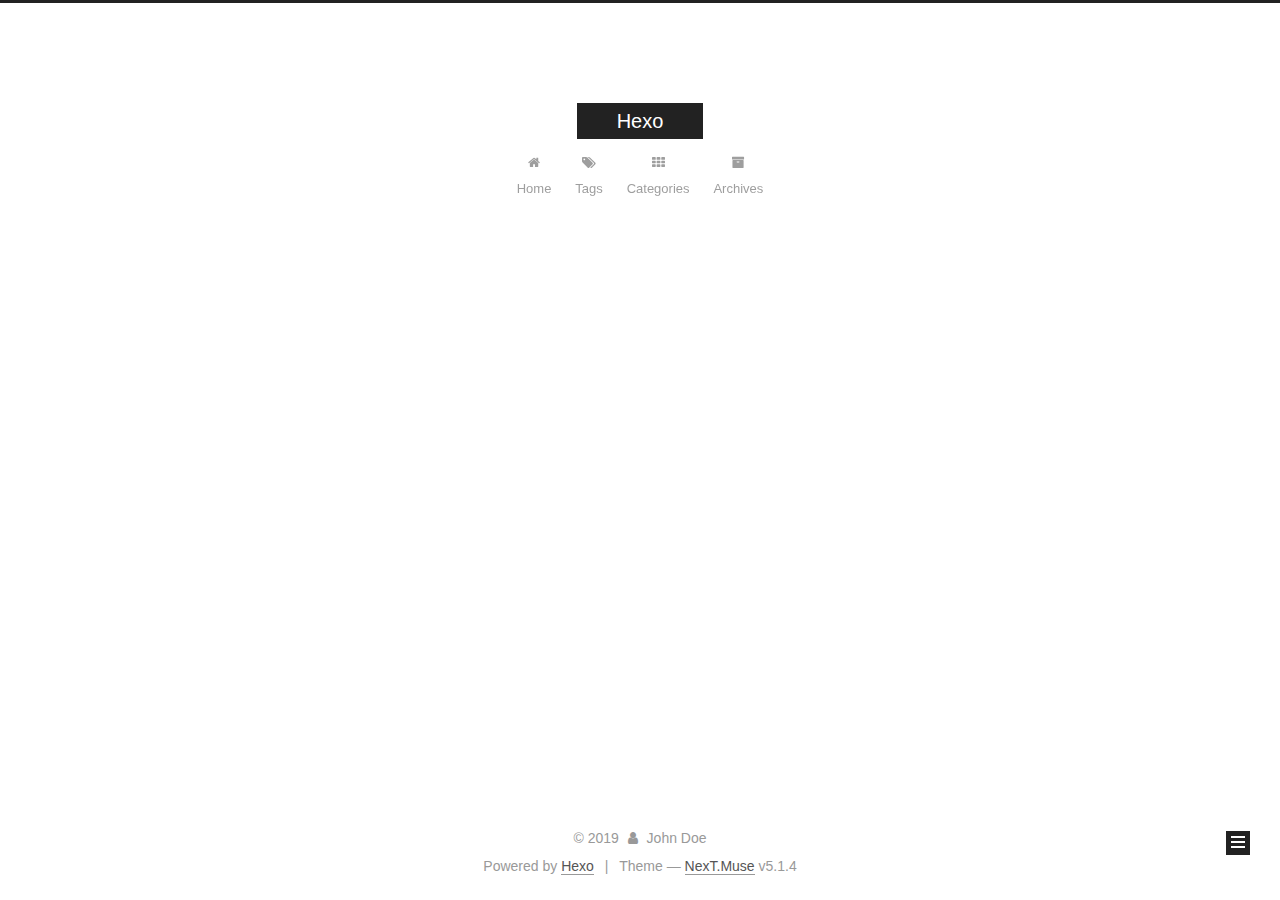
==== commit 2aebdc9a: "Site updated: 2019-11-03 22:19:29" ====
--- a/archives/2019/11/index.html
+++ b/archives/2019/11/index.html
@@ -185,6 +185,26 @@
         </li>
       
         
+        <li class="menu-item menu-item-tags">
+          <a href="/tags/%20" rel="section">
+            
+              <i class="menu-item-icon fa fa-fw fa-tags"></i> <br />
+            
+            Tags
+          </a>
+        </li>
+      
+        
+        <li class="menu-item menu-item-categories">
+          <a href="/categories/%20" rel="section">
+            
+              <i class="menu-item-icon fa fa-fw fa-th"></i> <br />
+            
+            Categories
+          </a>
+        </li>
+      
+        
         <li class="menu-item menu-item-archives">
           <a href="/archives/%20" rel="section">
             
@@ -226,7 +246,7 @@
         
           
         
-        Um..! 1 post. Keep on posting.
+        Um..! 2 posts in total. Keep on posting.
       </span>
 
       
@@ -240,6 +260,43 @@
           <div class="collection-title">
             <h1 class="archive-year" id="archive-year-2019">2019</h1>
           </div>
+        
+        
+
+        
+
+  <article class="post post-type-normal" itemscope itemtype="http://schema.org/Article">
+    <header class="post-header">
+
+      <h2 class="post-title">
+        
+            <a class="post-title-link" href="/2019/11/03/%E8%BF%99%E6%98%AF%E6%88%91%E7%AC%AC%E4%B8%80%E4%B8%AABlog/" itemprop="url">
+              
+                <span itemprop="name">这是我第一个Blog</span>
+              
+            </a>
+        
+      </h2>
+
+      <div class="post-meta">
+        <time class="post-time" itemprop="dateCreated"
+              datetime="2019-11-03T22:07:08+08:00"
+              content="2019-11-03" >
+          11-03
+        </time>
+      </div>
+
+    </header>
+  </article>
+
+
+
+      
+
+        
+        
+        
+
         
         
 
@@ -324,7 +381,7 @@
               
                 <a href="/archives/%20%7C%7C%20archive">
               
-                  <span class="site-state-item-count">1</span>
+                  <span class="site-state-item-count">2</span>
                   <span class="site-state-item-name">posts</span>
                 </a>
               </div>
@@ -332,6 +389,15 @@
 
             
 
+            
+              
+              
+              <div class="site-state-item site-state-tags">
+                
+                  <span class="site-state-item-count">2</span>
+                  <span class="site-state-item-name">tags</span>
+                
+              </div>
             
 
           </nav>
--- a/css/main.css
+++ b/css/main.css
@@ -1822,7 +1822,7 @@
   width: 4px;
   height: 4px;
   border-radius: 50%;
-  background: #7d85da;
+  background: #fff;
 }
 .links-of-blogroll {
   font-size: 13px;
